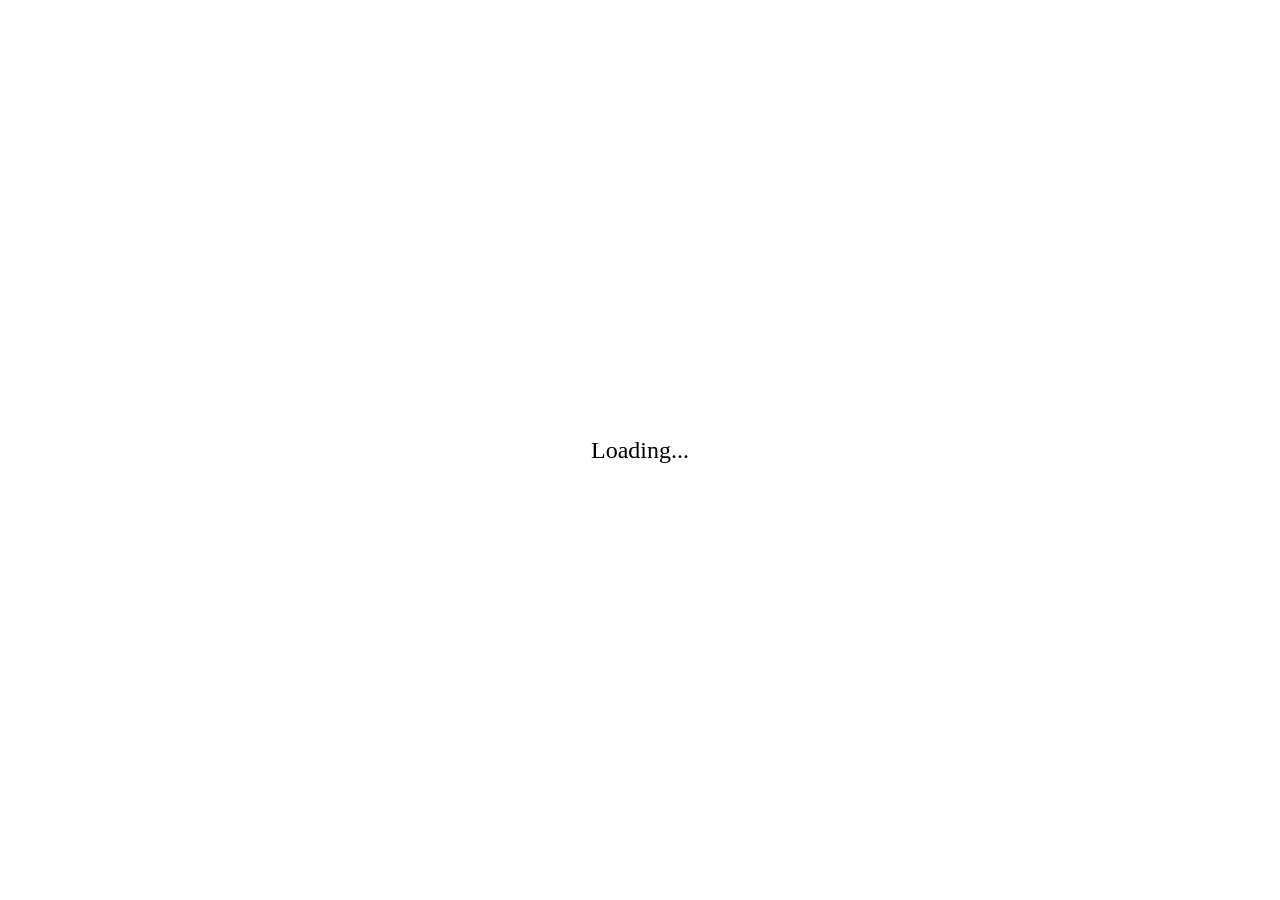
==== Podium.Web/wwwroot/index.html @ 81a7afd5 "initial v 2.0 commit" ====
<!DOCTYPE html>
<html lang="en">

<head>
    <meta charset="utf-8" />
    <meta name="viewport" content="width=device-width, initial-scale=1.0" />
    <title>Podium</title>
    <base href="/" />
    <link rel="stylesheet" href="_content/Podium.Shared/app.css" />
    <link rel="icon" type="image/png" sizes="32x32" href="favicon.png" />
    <link rel="apple-touch-icon" href="favicon.png" />
</head>

<body>
    <div id="app">
        <div style="position: absolute; top: 50%; left: 50%; transform: translate(-50%, -50%); text-align: center;">
            <p style="font-size: 1.5em;">Loading...</p>
        </div>
    </div>
    <script src="_framework/blazor.webassembly.js"></script>
</body>

</html>
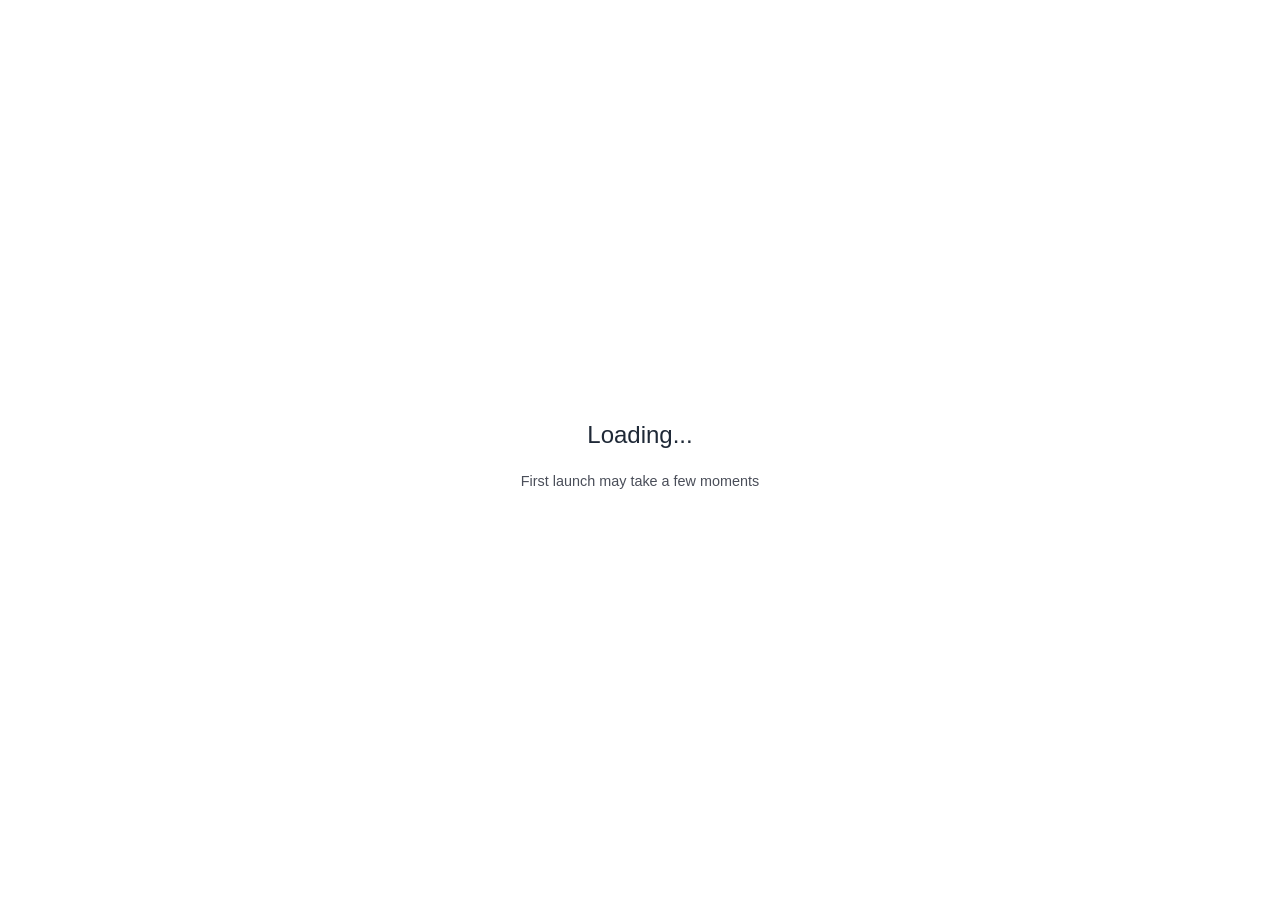
==== commit a3688b18: "Improve loading screen and add noscript message Enhanced the loading screen with better font and col" ====
--- a/Podium.Web/wwwroot/index.html
+++ b/Podium.Web/wwwroot/index.html
@@ -13,10 +13,25 @@
 
 <body>
     <div id="app">
-        <div style="position: absolute; top: 50%; left: 50%; transform: translate(-50%, -50%); text-align: center;">
+        <div style="position: absolute; top: 50%; left: 50%; transform: translate(-50%, -50%); text-align: center; font-family: 'Segoe UI', Tahoma, Geneva, Verdana, sans-serif; color: #1f2937;">
             <p style="font-size: 1.5em;">Loading...</p>
+            <p style="font-size: 0.9em; color: #4a4e59;">First launch may take a few moments</p>
         </div>
     </div>
+
+    <noscript>
+        <div style="position: absolute; top: 50%; left: 50%; transform: translate(-50%, -50%); text-align: center; font-family: 'Segoe UI', Tahoma, Geneva, Verdana, sans-serif; color: #1f2937; max-width: 420px;">
+            <p style="font-size: 1.5em; margin-bottom: 0.5em;">JavaScript is required</p>
+            <p style="font-size: 0.95em; color: #4a4e59;">Podium is an interactive web application that requires JavaScript to run. Please enable JavaScript in your browser settings and reload the page.</p>
+        </div>
+    </noscript>
+    <script>
+        // Expose localStorage language so Blazor WASM can read it before first render
+        window.podiumCulture = {
+            get: () => window.localStorage.getItem('podium_language') || 'en',
+            set: (value) => window.localStorage.setItem('podium_language', value)
+        };
+    </script>
     <script src="_framework/blazor.webassembly.js"></script>
 </body>
 
